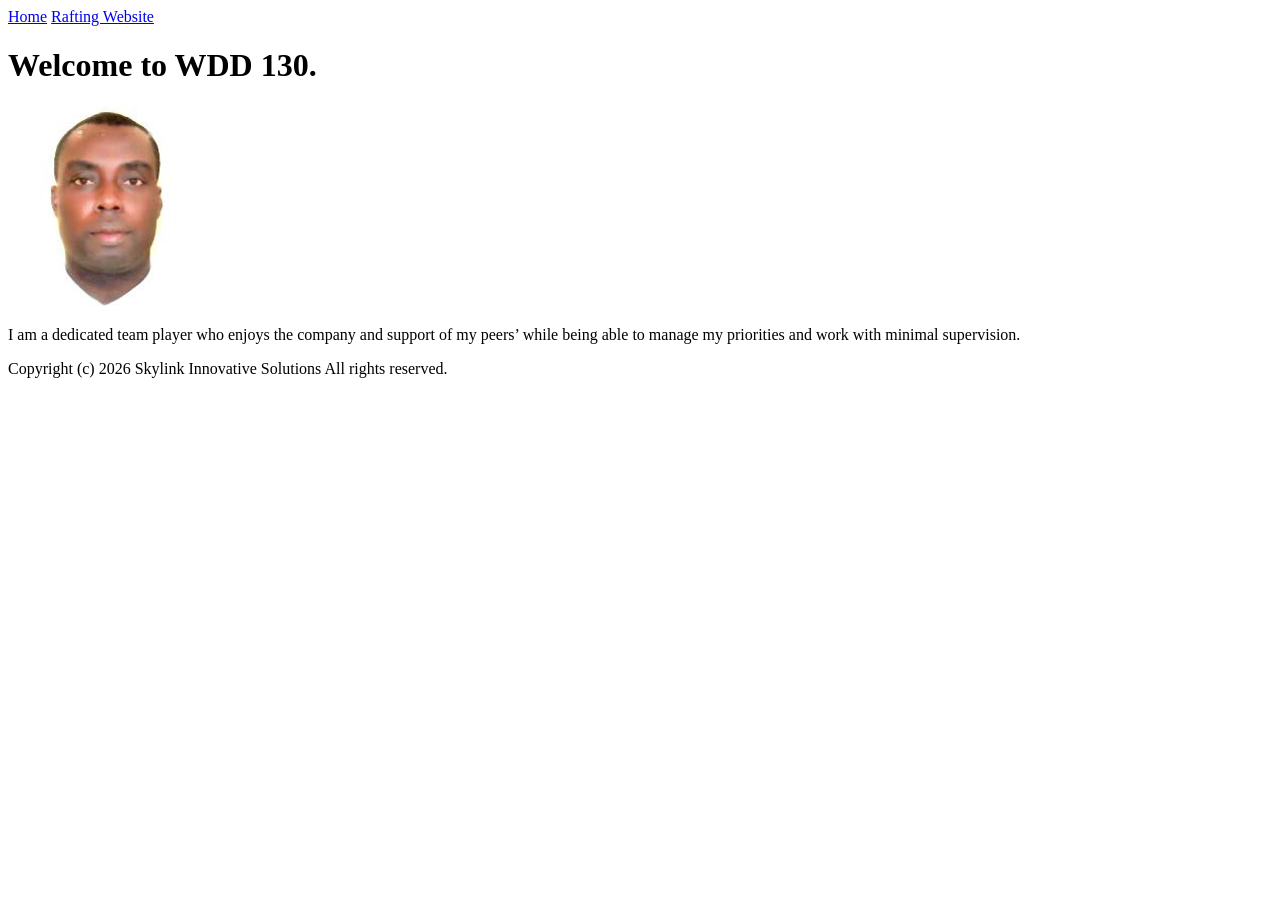
==== index.html @ fb0e3fca "first home page" ====
<!DOCTYPE html>
<html lang="en">

<head>
    <meta charset="UTF-8">
    <meta name="viewport" content="width=device-width, initial-scale=1.0">
    <title>Pelemo G. Ekundayo | WDD 130</title>
</head>

<body>
    <header>
        <nav>
            <a href="#">Home</a>
            <a href="wwr/">Rafting Website</a>
        </nav>
    </header>
    <main>
        <h1>Welcome to WDD 130.</h1>
        <img src="images/dayo.jpg" alt="Hello my Name is Dayo Pelemo" width="200">
        <p>I am a dedicated team player who enjoys the company and support
            of my peers’ while being able to manage my priorities and work
            with minimal supervision.</p>
    </main>
    <footer>
        <p>Copyright (c) 2026 Skylink Innovative Solutions
            All rights reserved.</p>
    </footer>
</body>

</html>
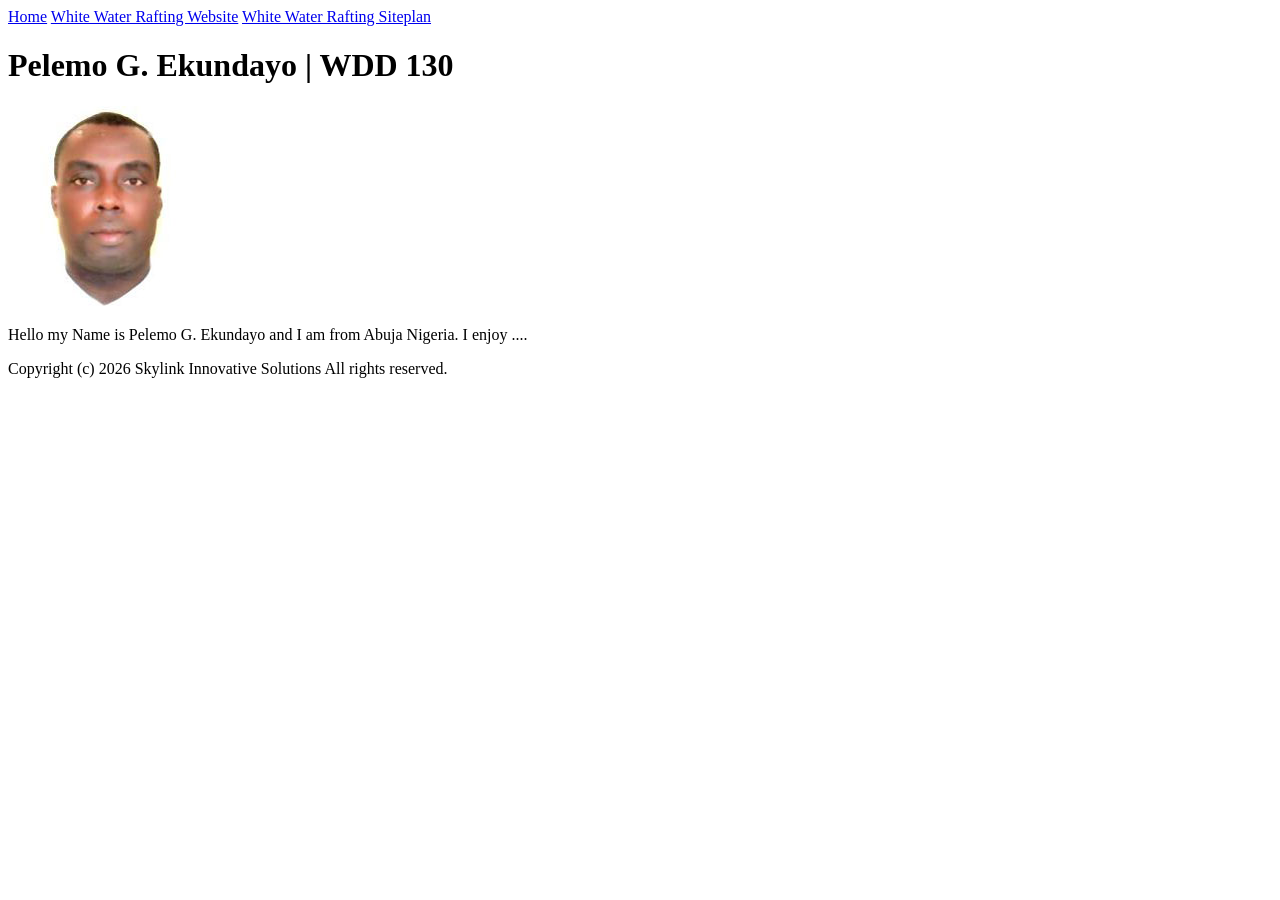
==== commit 598c1d82: "Home page" ====
--- a/index.html
+++ b/index.html
@@ -5,21 +5,21 @@
     <meta charset="UTF-8">
     <meta name="viewport" content="width=device-width, initial-scale=1.0">
     <title>Pelemo G. Ekundayo | WDD 130</title>
+    <meta name"description" content="Pelemo G. Ekundayo's Byu-Idaho WDD 130 course home page">
 </head>
 
 <body>
     <header>
         <nav>
             <a href="#">Home</a>
-            <a href="wwr/">Rafting Website</a>
+            <a href="wwr/">White Water Rafting Website</a>
+            <a href="wwr/site-plan-rafting.html">White Water Rafting Siteplan</a>
         </nav>
     </header>
     <main>
-        <h1>Welcome to WDD 130.</h1>
-        <img src="images/dayo.jpg" alt="Hello my Name is Dayo Pelemo" width="200">
-        <p>I am a dedicated team player who enjoys the company and support
-            of my peers’ while being able to manage my priorities and work
-            with minimal supervision.</p>
+        <h1>Pelemo G. Ekundayo | WDD 130</h1>
+        <img src="images/dayo.jpg" alt="Hello my Name is Pelemo G. Ekundayo" width="200">
+        <p>Hello my Name is Pelemo G. Ekundayo and I am from Abuja Nigeria. I enjoy ....</p>
     </main>
     <footer>
         <p>Copyright (c) 2026 Skylink Innovative Solutions
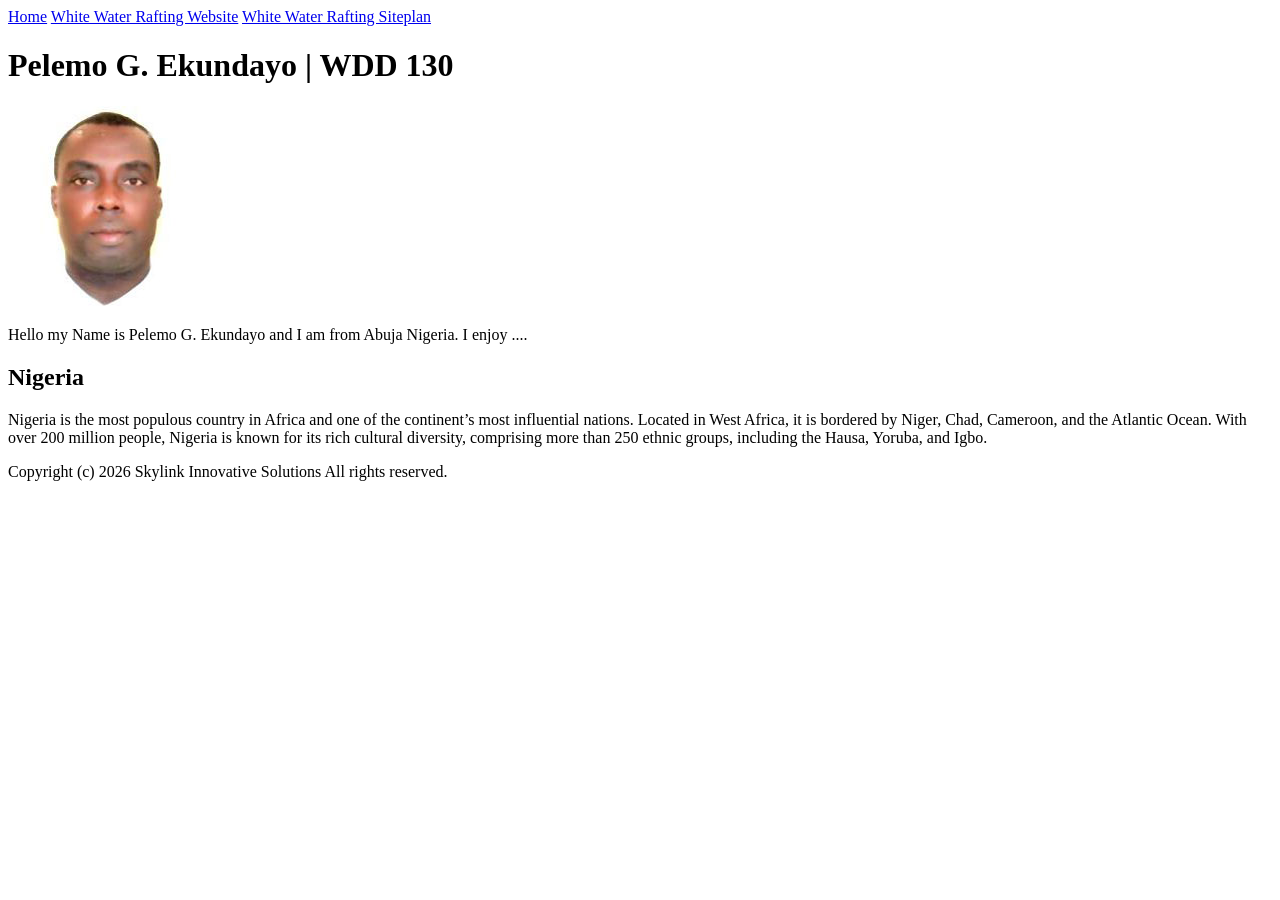
==== commit 9134176e: "first home page" ====
--- a/index.html
+++ b/index.html
@@ -6,6 +6,7 @@
     <meta name="viewport" content="width=device-width, initial-scale=1.0">
     <title>Pelemo G. Ekundayo | WDD 130</title>
     <meta name"description" content="Pelemo G. Ekundayo's Byu-Idaho WDD 130 course home page">
+    <meta name="author" content="Pelemo G. Ekundayo">
 </head>
 
 <body>
@@ -21,6 +22,16 @@
         <img src="images/dayo.jpg" alt="Hello my Name is Pelemo G. Ekundayo" width="200">
         <p>Hello my Name is Pelemo G. Ekundayo and I am from Abuja Nigeria. I enjoy ....</p>
     </main>
+    <aside>
+        <h2>Nigeria</h2>
+        <p>Nigeria is the most populous country in Africa and one of the continent’s most
+            influential nations. Located in West Africa, it is bordered by Niger, Chad, Cameroon,
+            and the Atlantic Ocean.
+            With over 200 million people, Nigeria is known for its rich cultural diversity,
+            comprising more
+            than 250 ethnic groups, including the Hausa, Yoruba, and Igbo.</p>
+
+    </aside>
     <footer>
         <p>Copyright (c) 2026 Skylink Innovative Solutions
             All rights reserved.</p>
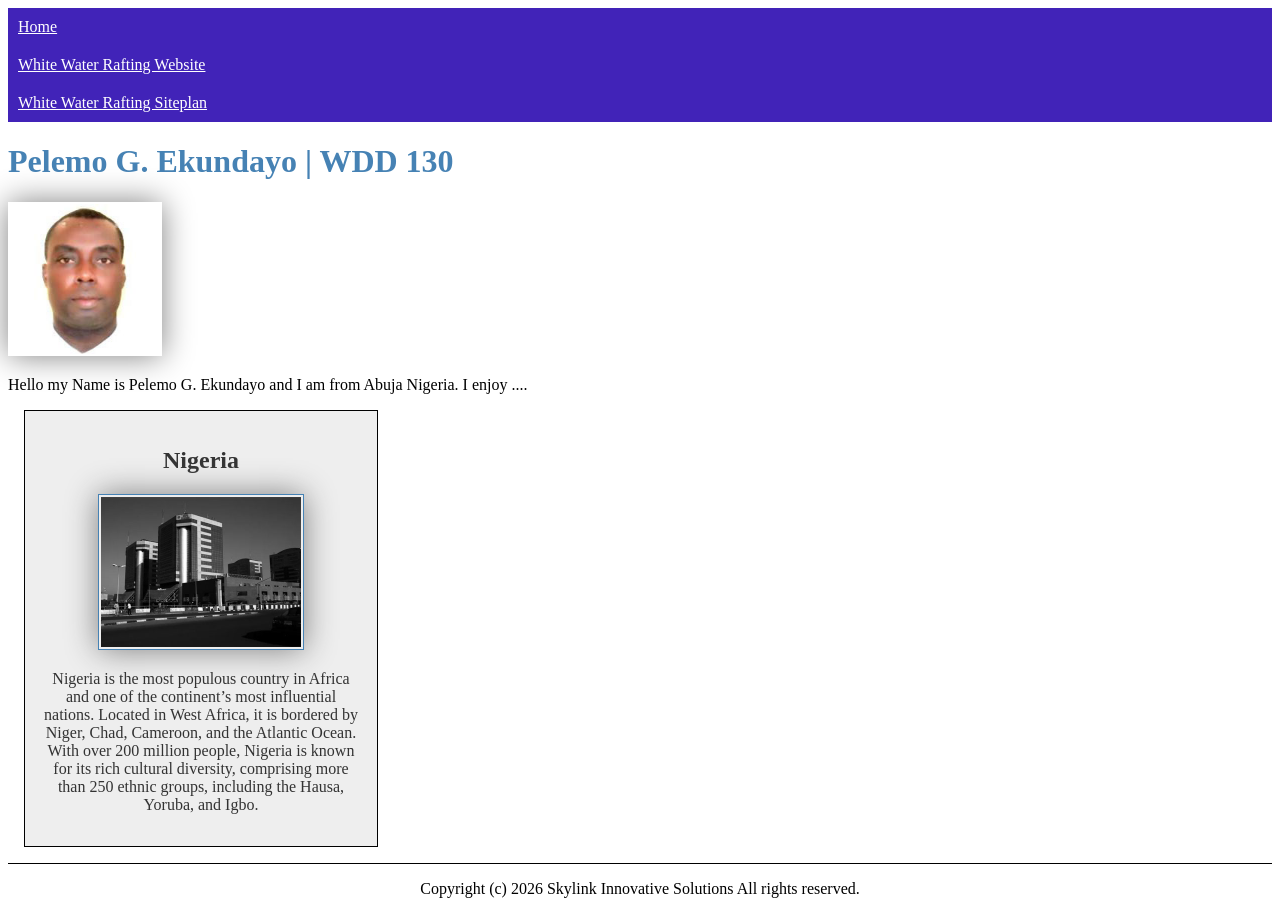
==== commit 0a4bb1d2: "first home page" ====
--- a/index.html
+++ b/index.html
@@ -7,6 +7,7 @@
     <title>Pelemo G. Ekundayo | WDD 130</title>
     <meta name"description" content="Pelemo G. Ekundayo's Byu-Idaho WDD 130 course home page">
     <meta name="author" content="Pelemo G. Ekundayo">
+    <link rel="stylesheet" href="styles.css">
 </head>
 
 <body>
@@ -24,8 +25,10 @@
     </main>
     <aside>
         <h2>Nigeria</h2>
-        <p>Nigeria is the most populous country in Africa and one of the continent’s most
-            influential nations. Located in West Africa, it is bordered by Niger, Chad, Cameroon,
+        <img src="images/abuja.jpg" alt="Abuja city">
+        <p>Nigeria is the most populous country in Africa and one of the continent’s
+            most influential nations. Located in West Africa, it is bordered by Niger, Chad,
+            Cameroon,
             and the Atlantic Ocean.
             With over 200 million people, Nigeria is known for its rich cultural diversity,
             comprising more
--- a/styles.css
+++ b/styles.css
@@ -0,0 +1,50 @@
+img {
+    border: 1px solid steelblue;
+    padding: 2px;
+    box-shadow: 0 0 30px grey;
+}
+
+nav a {
+    color: white;
+    padding: 10px;
+    display: block;
+    background-color: rgb(65, 35, 184);
+}
+
+h1 {
+    color: steelblue;
+}
+
+main img {
+    width: 150px;
+    height: auto;
+    border: 1px;
+    solid steal
+}
+
+p {
+    padding: 0;
+}
+
+aside {
+    width: 20em;
+    margin: 1em;
+    border: 1px solid rgb(0, 0, 0.2);
+    padding: 1em;
+    background-color: #eee;
+    color: #333;
+    text-align: center;
+
+}
+
+aside img {
+    width: 200px;
+    height: auto;
+}
+
+footer {
+    margin-top: 1em;
+    border-top: 1px solid #000;
+    text-align: center;
+
+}
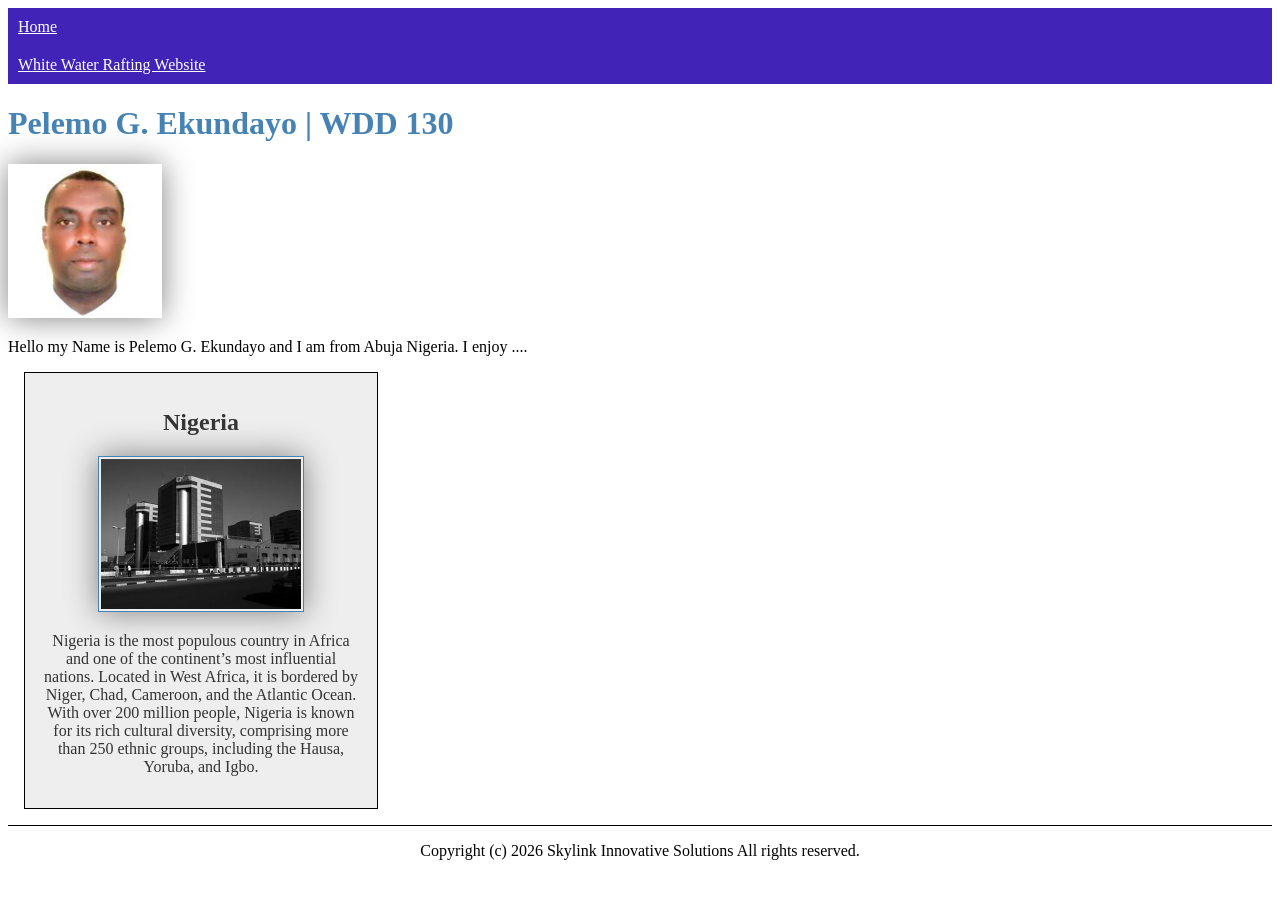
==== commit c84eef2a: "first home page" ====
--- a/index.html
+++ b/index.html
@@ -4,10 +4,10 @@
 <head>
     <meta charset="UTF-8">
     <meta name="viewport" content="width=device-width, initial-scale=1.0">
-    <title>Pelemo G. Ekundayo | WDD 130</title>
-    <meta name"description" content="Pelemo G. Ekundayo's Byu-Idaho WDD 130 course home page">
+    <title>WDD 130 | Pelemo G. Ekundayo</title>
+    <meta name="description" content="Pelemo G. Ekundayo's Byu-Idaho WDD 130 course home page">
     <meta name="author" content="Pelemo G. Ekundayo">
-    <link rel="stylesheet" href="styles.css">
+    <link rel="stylesheet" href="styles/styles.css">
 </head>
 
 <body>
@@ -15,12 +15,11 @@
         <nav>
             <a href="#">Home</a>
             <a href="wwr/">White Water Rafting Website</a>
-            <a href="wwr/site-plan-rafting.html">White Water Rafting Siteplan</a>
         </nav>
     </header>
     <main>
         <h1>Pelemo G. Ekundayo | WDD 130</h1>
-        <img src="images/dayo.jpg" alt="Hello my Name is Pelemo G. Ekundayo" width="200">
+        <img src="images/profile.jpg" alt="Hello my Name is Pelemo G. Ekundayo" width="200">
         <p>Hello my Name is Pelemo G. Ekundayo and I am from Abuja Nigeria. I enjoy ....</p>
     </main>
     <aside>
--- a/styles/styles.css
+++ b/styles/styles.css
@@ -0,0 +1,55 @@
+nav {
+    background-color: #000;
+    padding: 0, auto;
+}
+
+nav a {
+    color: white;
+    padding: 10px;
+    display: block;
+    background-color: rgb(65, 35, 184);
+}
+
+h1 {
+    color: steelblue;
+}
+
+img {
+    border: 1px solid steelblue;
+    padding: 2px;
+    box-shadow: 0 0 30px grey;
+}
+
+main img {
+    width: 150px;
+    height: auto;
+    border: 1px;
+    solid steal
+}
+
+p {
+    padding: 0;
+}
+
+aside {
+    width: 20em;
+    margin: 1em;
+    border: 1px solid rgb(0, 0, 0.2);
+    padding: 1em;
+    background-color: #eee;
+    color: #333;
+    text-align: center;
+
+}
+
+aside img {
+    width: 200px;
+    height: auto;
+}
+
+footer {
+    margin-top: 1em;
+    border-top: 1px solid #000;
+    text-align: center;
+
+}
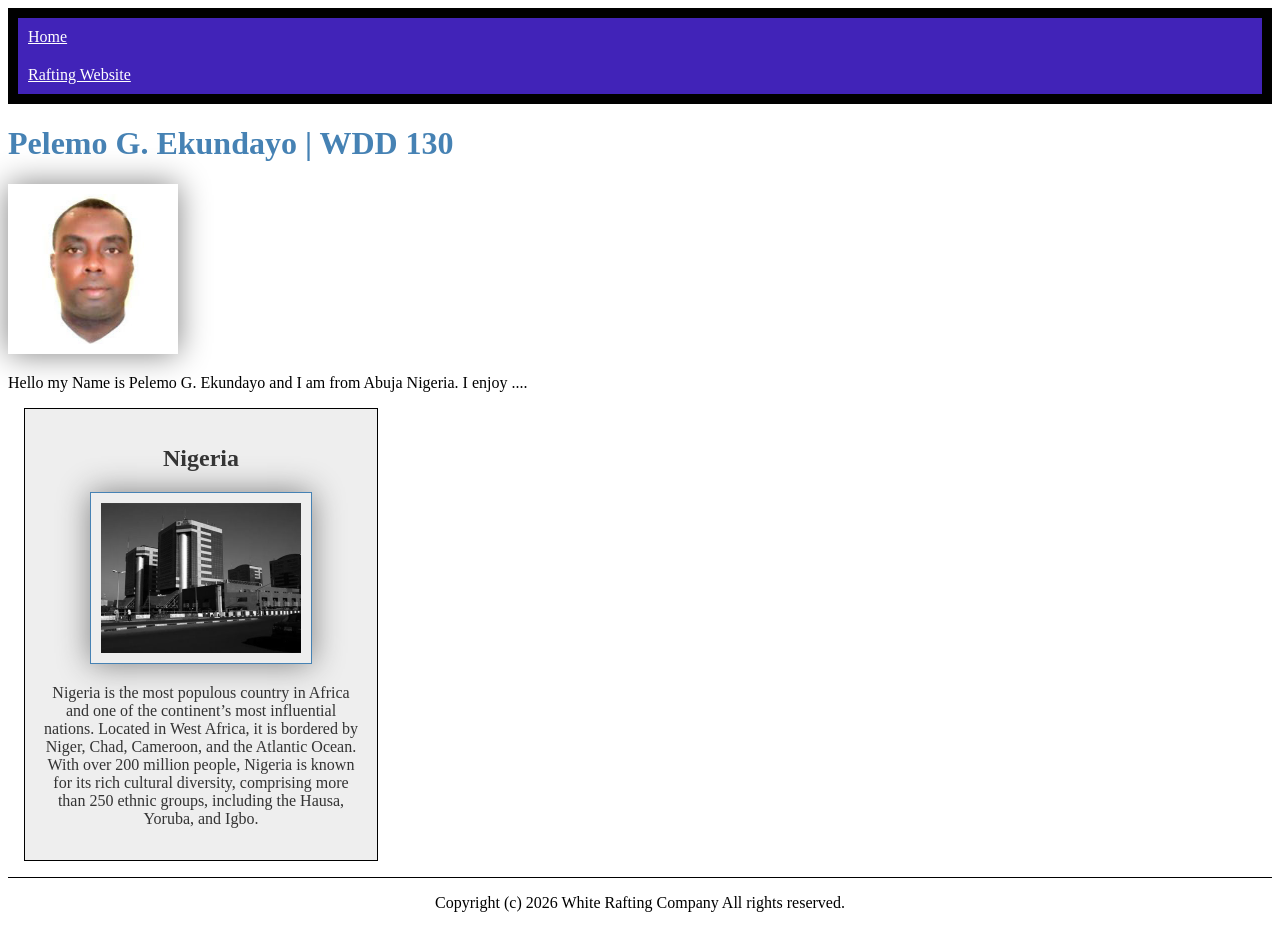
==== commit abc6c583: "first home page" ====
--- a/index.html
+++ b/index.html
@@ -14,7 +14,7 @@
     <header>
         <nav>
             <a href="#">Home</a>
-            <a href="wwr/">White Water Rafting Website</a>
+            <a href="wwr/">Rafting Website</a>
         </nav>
     </header>
     <main>
@@ -27,16 +27,13 @@
         <img src="images/abuja.jpg" alt="Abuja city">
         <p>Nigeria is the most populous country in Africa and one of the continent’s
             most influential nations. Located in West Africa, it is bordered by Niger, Chad,
-            Cameroon,
-            and the Atlantic Ocean.
-            With over 200 million people, Nigeria is known for its rich cultural diversity,
-            comprising more
-            than 250 ethnic groups, including the Hausa, Yoruba, and Igbo.</p>
+            Cameroon, and the Atlantic Ocean. With over 200 million people, Nigeria is known for its
+            rich cultural diversity, comprising more than 250 ethnic groups, including the Hausa,
+            Yoruba, and Igbo.</p>
 
     </aside>
     <footer>
-        <p>Copyright (c) 2026 Skylink Innovative Solutions
-            All rights reserved.</p>
+        <p>Copyright (c) 2026 White Rafting Company All rights reserved.</p>
     </footer>
 </body>
 
--- a/styles/styles.css
+++ b/styles/styles.css
@@ -1,6 +1,6 @@
 nav {
     background-color: #000;
-    padding: 0, auto;
+    padding: 10px;
 }
 
 nav a {
@@ -15,20 +15,29 @@
 }
 
 img {
+    width: 200%;
+    height: auto;
     border: 1px solid steelblue;
-    padding: 2px;
+    padding: 10px;
     box-shadow: 0 0 30px grey;
+
 }
 
 main img {
     width: 150px;
     height: auto;
     border: 1px;
-    solid steal
+    solid: gray;
+    padding: 10px;
+    box-shadow: 0 0 30px grey;
 }
 
 p {
     padding: 0;
+}
+
+main {
+    max-width: auto;
 }
 
 aside {
